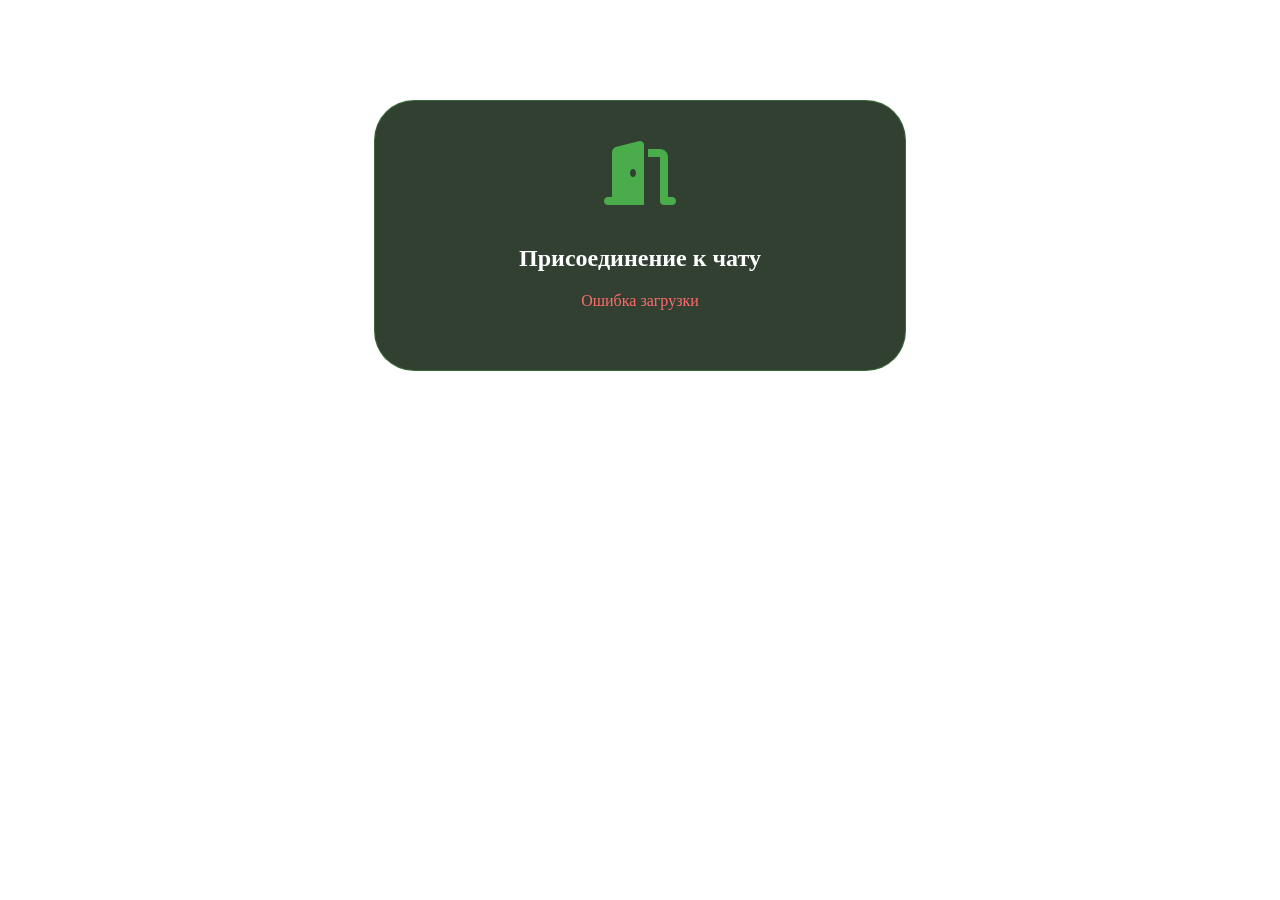
==== app/static/join.html @ 3e9c90c9 "Полноценная версия Dark Chat: регистрация, комнаты, аватары, приглашения, шифрование version 1.0.3" ====
<!DOCTYPE html>
<html lang="ru">
<head>
    <meta charset="UTF-8">
    <meta name="viewport" content="width=device-width, initial-scale=1.0">
    <title>Присоединиться к чату | Dark Chat</title>
    <link rel="icon" type="image/svg+xml" href="data:image/svg+xml,%3Csvg xmlns='http://www.w3.org/2000/svg' viewBox='0 0 100 100'%3E%3Crect width='100' height='100' fill='%233a8c3a'/%3E%3Ctext x='50%25' y='50%25' text-anchor='middle' dy='.35em' font-size='70' fill='white' font-weight='bold'%3ED%3C/text%3E%3C/svg%3E">
    <link rel="stylesheet" href="/static/style.css">
    <link rel="stylesheet" href="https://cdnjs.cloudflare.com/ajax/libs/font-awesome/6.4.0/css/all.min.css">
    <style>
        .join-container {
            max-width: 450px;
            margin: 100px auto;
            background: rgba(13, 31, 13, 0.85);
            backdrop-filter: blur(20px);
            border-radius: 40px;
            border: 1px solid rgba(74, 172, 74, 0.4);
            padding: 40px;
            text-align: center;
        }
        .join-container h2 {
            color: white;
            margin-bottom: 20px;
        }
        .join-container p {
            color: rgba(255,255,255,0.7);
            margin-bottom: 20px;
        }
        .room-name {
            color: #4aac4a;
            font-size: 28px;
            font-weight: bold;
            margin: 20px 0;
        }
        .error {
            color: #ff6b6b;
            margin-top: 20px;
        }
        .success {
            color: #4aac4a;
            margin-top: 20px;
        }
        .input-group {
            margin-bottom: 20px;
        }
        .input-group input {
            width: 100%;
            padding: 14px 18px;
            background: rgba(0, 0, 0, 0.5);
            border: 1px solid rgba(74, 172, 74, 0.4);
            border-radius: 16px;
            color: white;
            font-size: 15px;
        }
        .input-group input:focus {
            outline: none;
            border-color: #4aac4a;
        }
        .btn {
            width: 100%;
            padding: 14px;
            border: none;
            border-radius: 16px;
            font-size: 16px;
            font-weight: 600;
            cursor: pointer;
        }
        .btn-primary {
            background: linear-gradient(135deg, #3a8c3a, #4aac4a);
            color: white;
        }
        .btn-primary:hover {
            transform: translateY(-2px);
            box-shadow: 0 5px 20px rgba(74, 172, 74, 0.4);
        }
        .btn-secondary {
            background: rgba(255, 255, 255, 0.1);
            border: 1px solid rgba(74, 172, 74, 0.4);
            color: white;
            margin-top: 15px;
        }
        .switch-link {
            color: #4aac4a;
            cursor: pointer;
            text-decoration: underline;
        }
        .message {
            margin-top: 20px;
            padding: 12px;
            border-radius: 12px;
            font-size: 13px;
        }
        .loading {
            color: #4aac4a;
        }
    </style>
</head>
<body>
    <div class="join-container" id="joinContainer">
        <i class="fas fa-door-open" style="font-size: 64px; color: #4aac4a; margin-bottom: 20px;"></i>
        <h2>Присоединение к чату</h2>
        
        <div id="roomInfo">
            <p>Загрузка информации о комнате...</p>
            <div class="loading"><i class="fas fa-spinner fa-spin"></i> Проверка...</div>
        </div>
        
        <div id="authForm" style="display: none;">
            <h3>Необходимо войти в аккаунт</h3>
            <p>У вас есть аккаунт?</p>
            <button onclick="showLogin()" class="btn btn-primary">Войти</button>
            <button onclick="showRegister()" class="btn btn-secondary">Зарегистрироваться</button>
        </div>
        
        <div id="loginForm" style="display: none;">
            <h3>Вход в аккаунт</h3>
            <div class="input-group">
                <input type="text" id="loginUsername" placeholder="Имя пользователя или Email">
            </div>
            <div class="input-group">
                <input type="password" id="loginPassword" placeholder="Пароль">
            </div>
            <button onclick="doLogin()" class="btn btn-primary">Войти</button>
            <p class="switch-link" onclick="showRegister()">Нет аккаунта? Зарегистрироваться</p>
            <div id="loginMessage" class="message"></div>
        </div>
        
        <div id="registerForm" style="display: none;">
            <h3>Регистрация</h3>
            <div class="input-group">
                <input type="text" id="regUsername" placeholder="Имя пользователя">
            </div>
            <div class="input-group">
                <input type="email" id="regEmail" placeholder="Email">
            </div>
            <div class="input-group">
                <input type="password" id="regPassword" placeholder="Пароль">
            </div>
            <div class="input-group">
                <input type="password" id="regPasswordConfirm" placeholder="Подтвердите пароль">
            </div>
            <button onclick="doRegister()" class="btn btn-primary">Зарегистрироваться</button>
            <p class="switch-link" onclick="showLogin()">Уже есть аккаунт? Войти</p>
            <div id="registerMessage" class="message"></div>
        </div>
        
        <div id="verifyForm" style="display: none;">
            <h3>Подтверждение email</h3>
            <p>Введите код из письма</p>
            <div class="input-group">
                <input type="text" id="verifyCode" placeholder="6-значный код" maxlength="6">
            </div>
            <button onclick="doVerify()" class="btn btn-primary">Подтвердить</button>
            <button onclick="resendCode()" class="btn btn-secondary">Отправить повторно</button>
            <div id="verifyMessage" class="message"></div>
        </div>
        
        <div id="passwordForm" style="display: none;">
            <h3>Введите пароль комнаты</h3>
            <div class="input-group">
                <input type="password" id="roomPassword" placeholder="Пароль комнаты">
            </div>
            <button onclick="joinRoom()" class="btn btn-primary">Войти в чат</button>
            <div id="passwordMessage" class="message"></div>
        </div>
        
        <div id="errorMessage" class="error"></div>
    </div>

    <script>
        let roomName = '';
        let roomId = '';
        let pendingUserId = null;
        let currentUser = '';
        let currentToken = null;
        
        // Получаем ID из URL
        const path = window.location.pathname;
        roomId = path.split('/').pop();
        
        // Проверяем, есть ли сохранённый токен
        const savedToken = localStorage.getItem('chat_token');
        const savedUser = localStorage.getItem('chat_username');
        if (savedToken && savedUser) {
            currentUser = savedUser;
            currentToken = savedToken;
        }
        
        async function loadRoomInfo() {
            try {
                const res = await fetch(`/api/room_by_id/${roomId}`);
                const data = await res.json();
                
                if (data.success) {
                    roomName = data.room_name;
                    document.getElementById('roomInfo').innerHTML = `
                        <p>Вас пригласили в комнату:</p>
                        <div class="room-name">#${roomName}</div>
                        <p>Создатель: ${data.creator}</p>
                    `;
                    
                    if (currentToken && currentUser) {
                        // Уже авторизован, показываем ввод пароля
                        document.getElementById('authForm').style.display = 'none';
                        document.getElementById('passwordForm').style.display = 'block';
                    } else {
                        // Не авторизован, предлагаем войти или зарегистрироваться
                        document.getElementById('authForm').style.display = 'block';
                    }
                } else {
                    document.getElementById('roomInfo').innerHTML = '<p style="color: #ff6b6b;">Комната не найдена</p>';
                }
            } catch(e) {
                document.getElementById('roomInfo').innerHTML = '<p style="color: #ff6b6b;">Ошибка загрузки</p>';
                console.error('Ошибка:', e);
            }
        }
        
        function showLogin() {
            document.getElementById('authForm').style.display = 'none';
            document.getElementById('loginForm').style.display = 'block';
            document.getElementById('registerForm').style.display = 'none';
            document.getElementById('verifyForm').style.display = 'none';
        }
        
        function showRegister() {
            document.getElementById('authForm').style.display = 'none';
            document.getElementById('loginForm').style.display = 'none';
            document.getElementById('registerForm').style.display = 'block';
            document.getElementById('verifyForm').style.display = 'none';
        }
        
        async function doLogin() {
            const username = document.getElementById('loginUsername').value.trim();
            const password = document.getElementById('loginPassword').value;
            const msgDiv = document.getElementById('loginMessage');
            
            if (!username || !password) {
                msgDiv.innerHTML = '<span style="color:#ff6b6b;">Введите имя и пароль</span>';
                return;
            }
            
            msgDiv.innerHTML = '<span style="color:#4aac4a;">Вход...</span>';
            
            try {
                const res = await fetch('/api/login', {
                    method: 'POST',
                    headers: { 'Content-Type': 'application/json' },
                    body: JSON.stringify({ username, password })
                });
                const data = await res.json();
                
                if (data.success) {
                    currentUser = data.username;
                    currentToken = data.token;
                    localStorage.setItem('chat_token', currentToken);
                    localStorage.setItem('chat_username', currentUser);
                    
                    msgDiv.innerHTML = '<span style="color:#4aac4a;">✅ Вход выполнен!</span>';
                    
                    setTimeout(() => {
                        document.getElementById('loginForm').style.display = 'none';
                        document.getElementById('passwordForm').style.display = 'block';
                    }, 1000);
                } else {
                    msgDiv.innerHTML = '<span style="color:#ff6b6b;">❌ ' + data.error + '</span>';
                }
            } catch(e) {
                msgDiv.innerHTML = '<span style="color:#ff6b6b;">❌ Ошибка: ' + e.message + '</span>';
            }
        }
        
        async function doRegister() {
            const username = document.getElementById('regUsername').value.trim();
            const email = document.getElementById('regEmail').value.trim();
            const password = document.getElementById('regPassword').value;
            const confirm = document.getElementById('regPasswordConfirm').value;
            const msgDiv = document.getElementById('registerMessage');
            
            if (!username || !email || !password) {
                msgDiv.innerHTML = '<span style="color:#ff6b6b;">Заполните все поля</span>';
                return;
            }
            if (password !== confirm) {
                msgDiv.innerHTML = '<span style="color:#ff6b6b;">Пароли не совпадают</span>';
                return;
            }
            if (password.length < 6) {
                msgDiv.innerHTML = '<span style="color:#ff6b6b;">Пароль должен быть не менее 6 символов</span>';
                return;
            }
            
            msgDiv.innerHTML = '<span style="color:#4aac4a;">Регистрация...</span>';
            
            try {
                const res = await fetch('/api/register', {
                    method: 'POST',
                    headers: { 'Content-Type': 'application/json' },
                    body: JSON.stringify({ username, email, password })
                });
                const data = await res.json();
                
                if (data.success) {
                    pendingUserId = data.user_id;
                    msgDiv.innerHTML = '<span style="color:#4aac4a;">✅ Код отправлен!</span>';
                    document.getElementById('registerForm').style.display = 'none';
                    document.getElementById('verifyForm').style.display = 'block';
                } else {
                    msgDiv.innerHTML = '<span style="color:#ff6b6b;">❌ ' + data.error + '</span>';
                }
            } catch(e) {
                msgDiv.innerHTML = '<span style="color:#ff6b6b;">❌ Ошибка: ' + e.message + '</span>';
            }
        }
        
        async function doVerify() {
            const code = document.getElementById('verifyCode').value.trim();
            const msgDiv = document.getElementById('verifyMessage');
            
            if (!code || code.length !== 6) {
                msgDiv.innerHTML = '<span style="color:#ff6b6b;">Введите 6-значный код</span>';
                return;
            }
            
            try {
                const res = await fetch('/api/verify', {
                    method: 'POST',
                    headers: { 'Content-Type': 'application/json' },
                    body: JSON.stringify({ user_id: pendingUserId, code: code })
                });
                const data = await res.json();
                
                if (data.success) {
                    currentUser = data.username;
                    currentToken = data.token;
                    localStorage.setItem('chat_token', currentToken);
                    localStorage.setItem('chat_username', currentUser);
                    
                    msgDiv.innerHTML = '<span style="color:#4aac4a;">✅ Email подтверждён!</span>';
                    
                    setTimeout(() => {
                        document.getElementById('verifyForm').style.display = 'none';
                        document.getElementById('passwordForm').style.display = 'block';
                    }, 1000);
                } else {
                    msgDiv.innerHTML = '<span style="color:#ff6b6b;">❌ ' + data.error + '</span>';
                }
            } catch(e) {
                msgDiv.innerHTML = '<span style="color:#ff6b6b;">❌ Ошибка: ' + e.message + '</span>';
            }
        }
        
        async function resendCode() {
            if (!pendingUserId) return;
            const msgDiv = document.getElementById('verifyMessage');
            msgDiv.innerHTML = '<span style="color:#4aac4a;">Отправка...</span>';
            
            try {
                const res = await fetch('/api/resend_code', {
                    method: 'POST',
                    headers: { 'Content-Type': 'application/json' },
                    body: JSON.stringify({ user_id: pendingUserId })
                });
                const data = await res.json();
                if (data.success) {
                    msgDiv.innerHTML = '<span style="color:#4aac4a;">✅ Код отправлен повторно!</span>';
                } else {
                    msgDiv.innerHTML = '<span style="color:#ff6b6b;">❌ ' + data.error + '</span>';
                }
            } catch(e) {
                msgDiv.innerHTML = '<span style="color:#ff6b6b;">❌ Ошибка: ' + e.message + '</span>';
            }
        }
        
        async function joinRoom() {
            const password = document.getElementById('roomPassword').value;
            const msgDiv = document.getElementById('passwordMessage');
            
            if (!password) {
                msgDiv.innerHTML = '<span style="color:#ff6b6b;">Введите пароль</span>';
                return;
            }
            
            msgDiv.innerHTML = '<span style="color:#4aac4a;">Проверка...</span>';
            
            try {
                const res = await fetch('/api/join_room', {
                    method: 'POST',
                    headers: { 'Content-Type': 'application/json' },
                    body: JSON.stringify({ room: roomName, password: password })
                });
                const data = await res.json();
                
                if (data.success) {
                    msgDiv.innerHTML = '<span style="color:#4aac4a;">✅ Успешно! Перенаправление...</span>';
                    localStorage.setItem('join_room', roomName);
                    setTimeout(() => {
                        window.location.href = '/';
                    }, 1000);
                } else {
                    msgDiv.innerHTML = '<span style="color:#ff6b6b;">❌ ' + data.error + '</span>';
                }
            } catch(e) {
                msgDiv.innerHTML = '<span style="color:#ff6b6b;">❌ Ошибка: ' + e.message + '</span>';
            }
        }
        
        // Загружаем информацию о комнате
        loadRoomInfo();
    </script>
</body>
</html>
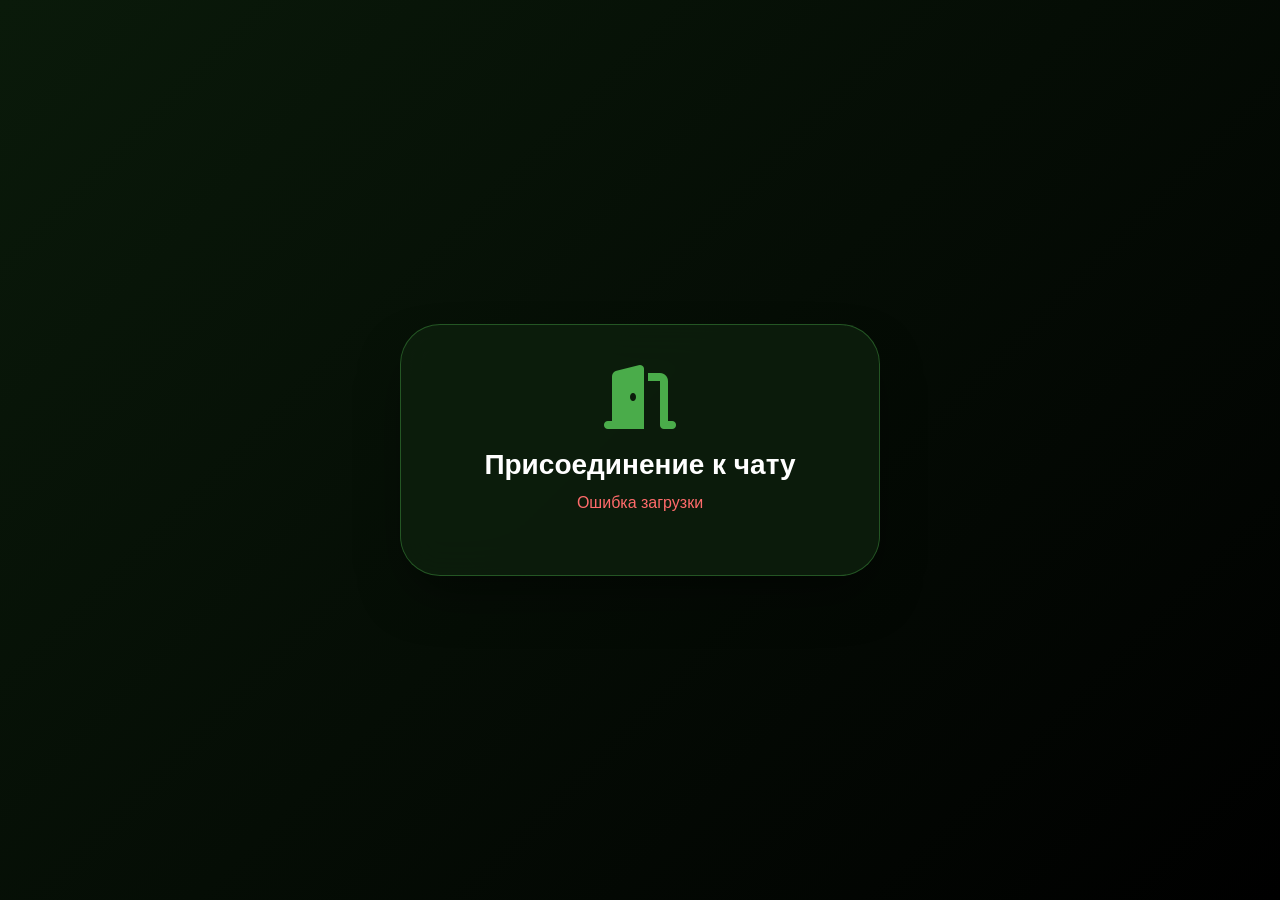
==== commit 1f9e7cc1: "Мелкие исправления цвета текста, центрование формы перехода по ссылке version 1.0.4" ====
--- a/app/static/join.html
+++ b/app/static/join.html
@@ -8,41 +8,71 @@
     <link rel="stylesheet" href="/static/style.css">
     <link rel="stylesheet" href="https://cdnjs.cloudflare.com/ajax/libs/font-awesome/6.4.0/css/all.min.css">
     <style>
+        * {
+            margin: 0;
+            padding: 0;
+            box-sizing: border-box;
+        }
+        
+        body {
+            font-family: -apple-system, BlinkMacSystemFont, 'Segoe UI', Roboto, sans-serif;
+            background: linear-gradient(135deg, #0a1a0a 0%, #000000 100%);
+            min-height: 100vh;
+            display: flex;
+            justify-content: center;
+            align-items: center;
+            padding: 20px;
+        }
+        
         .join-container {
-            max-width: 450px;
-            margin: 100px auto;
+            max-width: 480px;
+            width: 100%;
+            margin: 0 auto;
             background: rgba(13, 31, 13, 0.85);
             backdrop-filter: blur(20px);
             border-radius: 40px;
             border: 1px solid rgba(74, 172, 74, 0.4);
             padding: 40px;
             text-align: center;
-        }
+            box-shadow: 0 25px 50px -12px rgba(0, 0, 0, 0.5);
+        }
+        
         .join-container h2 {
             color: white;
+            font-size: 28px;
+            margin-bottom: 10px;
+        }
+        
+        .join-container h3 {
+            color: white;
+            font-size: 22px;
+            margin-bottom: 25px;
+        }
+        
+        .join-container p {
+            color: rgba(255, 255, 255, 0.7);
             margin-bottom: 20px;
-        }
-        .join-container p {
-            color: rgba(255,255,255,0.7);
-            margin-bottom: 20px;
-        }
+            line-height: 1.5;
+        }
+        
         .room-name {
             color: #4aac4a;
             font-size: 28px;
             font-weight: bold;
-            margin: 20px 0;
-        }
-        .error {
-            color: #ff6b6b;
-            margin-top: 20px;
-        }
-        .success {
-            color: #4aac4a;
-            margin-top: 20px;
-        }
+            margin: 15px 0;
+            word-break: break-all;
+        }
+        
+        .creator-info {
+            color: rgba(255, 255, 255, 0.6);
+            font-size: 14px;
+            margin-bottom: 25px;
+        }
+        
         .input-group {
             margin-bottom: 20px;
         }
+        
         .input-group input {
             width: 100%;
             padding: 14px 18px;
@@ -51,11 +81,19 @@
             border-radius: 16px;
             color: white;
             font-size: 15px;
-        }
+            transition: all 0.3s;
+        }
+        
         .input-group input:focus {
             outline: none;
             border-color: #4aac4a;
-        }
+            background: rgba(0, 0, 0, 0.7);
+        }
+        
+        .input-group input::placeholder {
+            color: rgba(255, 255, 255, 0.5);
+        }
+        
         .btn {
             width: 100%;
             padding: 14px;
@@ -64,34 +102,97 @@
             font-size: 16px;
             font-weight: 600;
             cursor: pointer;
-        }
+            transition: all 0.3s;
+        }
+        
         .btn-primary {
             background: linear-gradient(135deg, #3a8c3a, #4aac4a);
             color: white;
         }
+        
         .btn-primary:hover {
             transform: translateY(-2px);
             box-shadow: 0 5px 20px rgba(74, 172, 74, 0.4);
         }
+        
         .btn-secondary {
             background: rgba(255, 255, 255, 0.1);
             border: 1px solid rgba(74, 172, 74, 0.4);
             color: white;
             margin-top: 15px;
         }
+        
+        .btn-secondary:hover {
+            background: rgba(74, 172, 74, 0.2);
+        }
+        
         .switch-link {
             color: #4aac4a;
             cursor: pointer;
+            display: inline-block;
+            margin-top: 20px;
+            font-size: 14px;
+        }
+        
+        .switch-link:hover {
             text-decoration: underline;
         }
+        
         .message {
             margin-top: 20px;
             padding: 12px;
             border-radius: 12px;
             font-size: 13px;
         }
+        
+        .message.success {
+            background: rgba(74, 172, 74, 0.2);
+            color: #4aac4a;
+        }
+        
+        .message.error {
+            background: rgba(255, 68, 68, 0.2);
+            color: #ff8888;
+        }
+        
+        .message.info {
+            background: rgba(74, 172, 74, 0.1);
+            color: rgba(255, 255, 255, 0.8);
+        }
+        
         .loading {
             color: #4aac4a;
+            padding: 20px;
+        }
+        
+        .fa-spinner {
+            margin-right: 8px;
+        }
+        
+        hr {
+            margin: 20px 0;
+            border-color: rgba(74, 172, 74, 0.3);
+        }
+        
+        .button-group {
+            display: flex;
+            gap: 15px;
+            margin-top: 10px;
+        }
+        
+        .button-group .btn {
+            flex: 1;
+            margin-top: 0;
+        }
+        
+        @media (max-width: 500px) {
+            .join-container {
+                padding: 30px 20px;
+            }
+            .button-group {
+                flex-direction: column;
+                gap: 10px;
+            }
         }
     </style>
 </head>
@@ -106,10 +207,13 @@
         </div>
         
         <div id="authForm" style="display: none;">
-            <h3>Необходимо войти в аккаунт</h3>
-            <p>У вас есть аккаунт?</p>
-            <button onclick="showLogin()" class="btn btn-primary">Войти</button>
-            <button onclick="showRegister()" class="btn btn-secondary">Зарегистрироваться</button>
+            <div style="background: rgba(74, 172, 74, 0.15); border-radius: 20px; padding: 20px; margin: 15px 0;">
+                <p style="margin-bottom: 5px; color: rgba(255,255,255,0.8);">У вас есть аккаунт?</p>
+            </div>
+            <div class="button-group">
+                <button onclick="showLogin()" class="btn btn-primary">Войти</button>
+                <button onclick="showRegister()" class="btn btn-secondary">Зарегистрироваться</button>
+            </div>
         </div>
         
         <div id="loginForm" style="display: none;">
@@ -121,7 +225,7 @@
                 <input type="password" id="loginPassword" placeholder="Пароль">
             </div>
             <button onclick="doLogin()" class="btn btn-primary">Войти</button>
-            <p class="switch-link" onclick="showRegister()">Нет аккаунта? Зарегистрироваться</p>
+            <div class="switch-link" onclick="showRegister()">Нет аккаунта? Зарегистрироваться</div>
             <div id="loginMessage" class="message"></div>
         </div>
         
@@ -140,7 +244,7 @@
                 <input type="password" id="regPasswordConfirm" placeholder="Подтвердите пароль">
             </div>
             <button onclick="doRegister()" class="btn btn-primary">Зарегистрироваться</button>
-            <p class="switch-link" onclick="showLogin()">Уже есть аккаунт? Войти</p>
+            <div class="switch-link" onclick="showLogin()">Уже есть аккаунт? Войти</div>
             <div id="registerMessage" class="message"></div>
         </div>
         
@@ -164,7 +268,7 @@
             <div id="passwordMessage" class="message"></div>
         </div>
         
-        <div id="errorMessage" class="error"></div>
+        <div id="errorMessage" class="message error" style="display: none;"></div>
     </div>
 
     <script>
@@ -195,16 +299,14 @@
                     roomName = data.room_name;
                     document.getElementById('roomInfo').innerHTML = `
                         <p>Вас пригласили в комнату:</p>
-                        <div class="room-name">#${roomName}</div>
-                        <p>Создатель: ${data.creator}</p>
+                        <div class="room-name">#${escapeHtml(roomName)}</div>
+                        <div class="creator-info">Создатель: ${escapeHtml(data.creator)}</div>
                     `;
                     
                     if (currentToken && currentUser) {
-                        // Уже авторизован, показываем ввод пароля
                         document.getElementById('authForm').style.display = 'none';
                         document.getElementById('passwordForm').style.display = 'block';
                     } else {
-                        // Не авторизован, предлагаем войти или зарегистрироваться
                         document.getElementById('authForm').style.display = 'block';
                     }
                 } else {
@@ -221,6 +323,7 @@
             document.getElementById('loginForm').style.display = 'block';
             document.getElementById('registerForm').style.display = 'none';
             document.getElementById('verifyForm').style.display = 'none';
+            clearMessages();
         }
         
         function showRegister() {
@@ -228,6 +331,15 @@
             document.getElementById('loginForm').style.display = 'none';
             document.getElementById('registerForm').style.display = 'block';
             document.getElementById('verifyForm').style.display = 'none';
+            clearMessages();
+        }
+        
+        function clearMessages() {
+            const messages = ['loginMessage', 'registerMessage', 'verifyMessage', 'passwordMessage'];
+            messages.forEach(id => {
+                const el = document.getElementById(id);
+                if (el) el.innerHTML = '';
+            });
         }
         
         async function doLogin() {
@@ -240,7 +352,7 @@
                 return;
             }
             
-            msgDiv.innerHTML = '<span style="color:#4aac4a;">Вход...</span>';
+            msgDiv.innerHTML = '<span style="color:#4aac4a;"><i class="fas fa-spinner fa-spin"></i> Вход...</span>';
             
             try {
                 const res = await fetch('/api/login', {
@@ -263,7 +375,7 @@
                         document.getElementById('passwordForm').style.display = 'block';
                     }, 1000);
                 } else {
-                    msgDiv.innerHTML = '<span style="color:#ff6b6b;">❌ ' + data.error + '</span>';
+                    msgDiv.innerHTML = '<span style="color:#ff6b6b;">❌ ' + escapeHtml(data.error) + '</span>';
                 }
             } catch(e) {
                 msgDiv.innerHTML = '<span style="color:#ff6b6b;">❌ Ошибка: ' + e.message + '</span>';
@@ -290,7 +402,7 @@
                 return;
             }
             
-            msgDiv.innerHTML = '<span style="color:#4aac4a;">Регистрация...</span>';
+            msgDiv.innerHTML = '<span style="color:#4aac4a;"><i class="fas fa-spinner fa-spin"></i> Регистрация...</span>';
             
             try {
                 const res = await fetch('/api/register', {
@@ -302,11 +414,11 @@
                 
                 if (data.success) {
                     pendingUserId = data.user_id;
-                    msgDiv.innerHTML = '<span style="color:#4aac4a;">✅ Код отправлен!</span>';
+                    msgDiv.innerHTML = '<span style="color:#4aac4a;">✅ Код отправлен на почту!</span>';
                     document.getElementById('registerForm').style.display = 'none';
                     document.getElementById('verifyForm').style.display = 'block';
                 } else {
-                    msgDiv.innerHTML = '<span style="color:#ff6b6b;">❌ ' + data.error + '</span>';
+                    msgDiv.innerHTML = '<span style="color:#ff6b6b;">❌ ' + escapeHtml(data.error) + '</span>';
                 }
             } catch(e) {
                 msgDiv.innerHTML = '<span style="color:#ff6b6b;">❌ Ошибка: ' + e.message + '</span>';
@@ -321,6 +433,8 @@
                 msgDiv.innerHTML = '<span style="color:#ff6b6b;">Введите 6-значный код</span>';
                 return;
             }
+            
+            msgDiv.innerHTML = '<span style="color:#4aac4a;"><i class="fas fa-spinner fa-spin"></i> Проверка...</span>';
             
             try {
                 const res = await fetch('/api/verify', {
@@ -343,7 +457,7 @@
                         document.getElementById('passwordForm').style.display = 'block';
                     }, 1000);
                 } else {
-                    msgDiv.innerHTML = '<span style="color:#ff6b6b;">❌ ' + data.error + '</span>';
+                    msgDiv.innerHTML = '<span style="color:#ff6b6b;">❌ ' + escapeHtml(data.error) + '</span>';
                 }
             } catch(e) {
                 msgDiv.innerHTML = '<span style="color:#ff6b6b;">❌ Ошибка: ' + e.message + '</span>';
@@ -353,7 +467,7 @@
         async function resendCode() {
             if (!pendingUserId) return;
             const msgDiv = document.getElementById('verifyMessage');
-            msgDiv.innerHTML = '<span style="color:#4aac4a;">Отправка...</span>';
+            msgDiv.innerHTML = '<span style="color:#4aac4a;"><i class="fas fa-spinner fa-spin"></i> Отправка...</span>';
             
             try {
                 const res = await fetch('/api/resend_code', {
@@ -365,7 +479,7 @@
                 if (data.success) {
                     msgDiv.innerHTML = '<span style="color:#4aac4a;">✅ Код отправлен повторно!</span>';
                 } else {
-                    msgDiv.innerHTML = '<span style="color:#ff6b6b;">❌ ' + data.error + '</span>';
+                    msgDiv.innerHTML = '<span style="color:#ff6b6b;">❌ ' + escapeHtml(data.error) + '</span>';
                 }
             } catch(e) {
                 msgDiv.innerHTML = '<span style="color:#ff6b6b;">❌ Ошибка: ' + e.message + '</span>';
@@ -381,7 +495,7 @@
                 return;
             }
             
-            msgDiv.innerHTML = '<span style="color:#4aac4a;">Проверка...</span>';
+            msgDiv.innerHTML = '<span style="color:#4aac4a;"><i class="fas fa-spinner fa-spin"></i> Проверка...</span>';
             
             try {
                 const res = await fetch('/api/join_room', {
@@ -398,14 +512,19 @@
                         window.location.href = '/';
                     }, 1000);
                 } else {
-                    msgDiv.innerHTML = '<span style="color:#ff6b6b;">❌ ' + data.error + '</span>';
+                    msgDiv.innerHTML = '<span style="color:#ff6b6b;">❌ ' + escapeHtml(data.error) + '</span>';
                 }
             } catch(e) {
                 msgDiv.innerHTML = '<span style="color:#ff6b6b;">❌ Ошибка: ' + e.message + '</span>';
             }
         }
         
-        // Загружаем информацию о комнате
+        function escapeHtml(text) {
+            const div = document.createElement('div');
+            div.textContent = text;
+            return div.innerHTML;
+        }
+        
         loadRoomInfo();
     </script>
 </body>
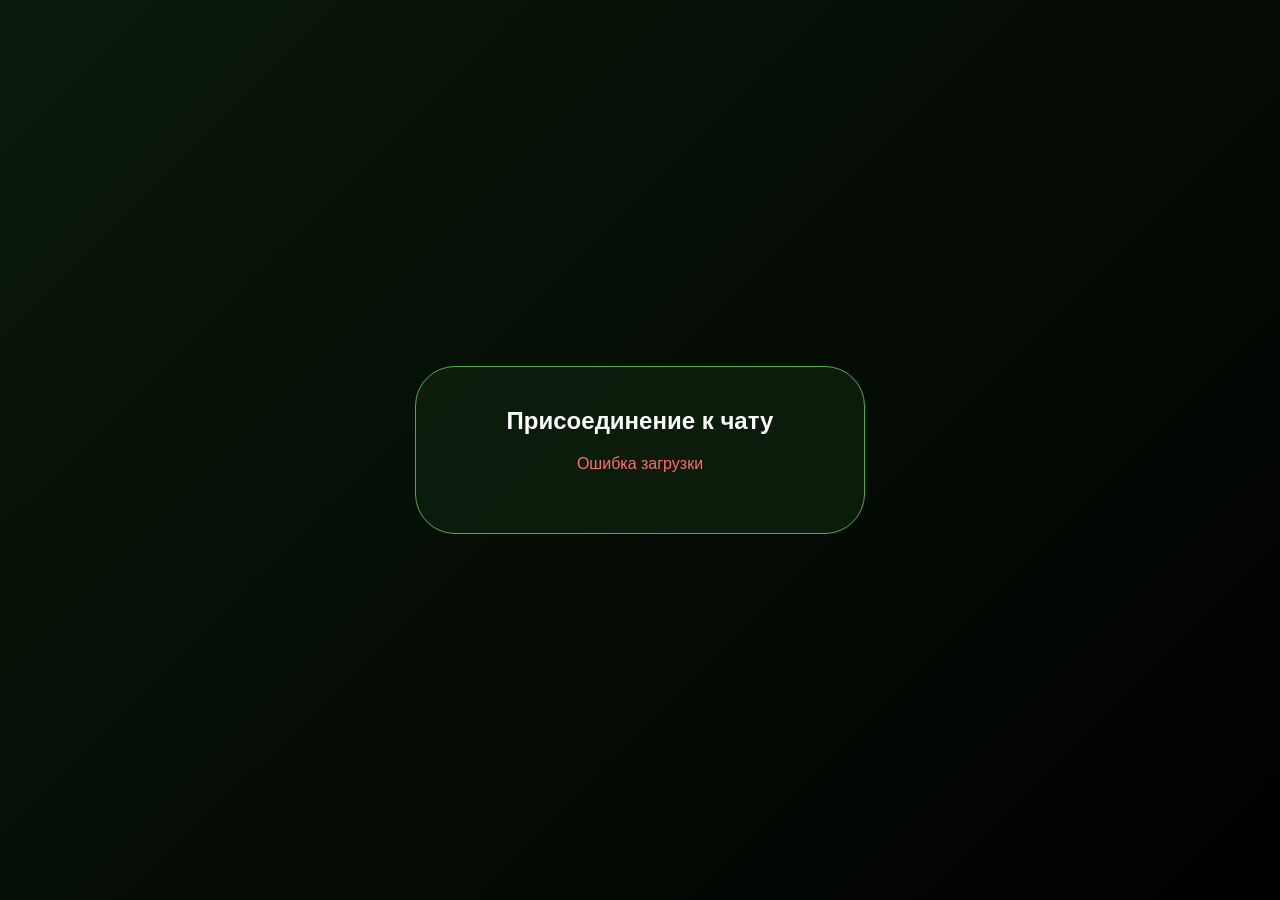
==== commit 20cee285: "Fix: автоматическое обновление списка комнат при удалении, исправлен вход, улучшена совместимость с " ====
--- a/app/static/join.html
+++ b/app/static/join.html
@@ -5,15 +5,8 @@
     <meta name="viewport" content="width=device-width, initial-scale=1.0">
     <title>Присоединиться к чату | Dark Chat</title>
     <link rel="icon" type="image/svg+xml" href="data:image/svg+xml,%3Csvg xmlns='http://www.w3.org/2000/svg' viewBox='0 0 100 100'%3E%3Crect width='100' height='100' fill='%233a8c3a'/%3E%3Ctext x='50%25' y='50%25' text-anchor='middle' dy='.35em' font-size='70' fill='white' font-weight='bold'%3ED%3C/text%3E%3C/svg%3E">
-    <link rel="stylesheet" href="/static/style.css">
-    <link rel="stylesheet" href="https://cdnjs.cloudflare.com/ajax/libs/font-awesome/6.4.0/css/all.min.css">
     <style>
-        * {
-            margin: 0;
-            padding: 0;
-            box-sizing: border-box;
-        }
-        
+        * { margin: 0; padding: 0; box-sizing: border-box; }
         body {
             font-family: -apple-system, BlinkMacSystemFont, 'Segoe UI', Roboto, sans-serif;
             background: linear-gradient(135deg, #0a1a0a 0%, #000000 100%);
@@ -23,77 +16,27 @@
             align-items: center;
             padding: 20px;
         }
-        
         .join-container {
-            max-width: 480px;
+            max-width: 450px;
             width: 100%;
-            margin: 0 auto;
-            background: rgba(13, 31, 13, 0.85);
-            backdrop-filter: blur(20px);
+            background: rgba(13, 31, 13, 0.9);
             border-radius: 40px;
-            border: 1px solid rgba(74, 172, 74, 0.4);
+            border: 1px solid #4aac4a;
             padding: 40px;
             text-align: center;
-            box-shadow: 0 25px 50px -12px rgba(0, 0, 0, 0.5);
         }
-        
-        .join-container h2 {
-            color: white;
-            font-size: 28px;
-            margin-bottom: 10px;
-        }
-        
-        .join-container h3 {
-            color: white;
-            font-size: 22px;
-            margin-bottom: 25px;
-        }
-        
-        .join-container p {
-            color: rgba(255, 255, 255, 0.7);
-            margin-bottom: 20px;
-            line-height: 1.5;
-        }
-        
-        .room-name {
-            color: #4aac4a;
-            font-size: 28px;
-            font-weight: bold;
-            margin: 15px 0;
-            word-break: break-all;
-        }
-        
-        .creator-info {
-            color: rgba(255, 255, 255, 0.6);
-            font-size: 14px;
-            margin-bottom: 25px;
-        }
-        
-        .input-group {
-            margin-bottom: 20px;
-        }
-        
+        h2, h3, p { color: white; margin-bottom: 20px; }
+        .room-name { color: #4aac4a; font-size: 28px; font-weight: bold; margin: 15px 0; }
+        .input-group { margin-bottom: 20px; }
         .input-group input {
             width: 100%;
             padding: 14px 18px;
             background: rgba(0, 0, 0, 0.5);
-            border: 1px solid rgba(74, 172, 74, 0.4);
+            border: 1px solid #4aac4a;
             border-radius: 16px;
             color: white;
             font-size: 15px;
-            transition: all 0.3s;
         }
-        
-        .input-group input:focus {
-            outline: none;
-            border-color: #4aac4a;
-            background: rgba(0, 0, 0, 0.7);
-        }
-        
-        .input-group input::placeholder {
-            color: rgba(255, 255, 255, 0.5);
-        }
-        
         .btn {
             width: 100%;
             padding: 14px;
@@ -102,430 +45,141 @@
             font-size: 16px;
             font-weight: 600;
             cursor: pointer;
-            transition: all 0.3s;
         }
-        
-        .btn-primary {
-            background: linear-gradient(135deg, #3a8c3a, #4aac4a);
-            color: white;
-        }
-        
-        .btn-primary:hover {
-            transform: translateY(-2px);
-            box-shadow: 0 5px 20px rgba(74, 172, 74, 0.4);
-        }
-        
-        .btn-secondary {
-            background: rgba(255, 255, 255, 0.1);
-            border: 1px solid rgba(74, 172, 74, 0.4);
-            color: white;
-            margin-top: 15px;
-        }
-        
-        .btn-secondary:hover {
-            background: rgba(74, 172, 74, 0.2);
-        }
-        
-        .switch-link {
-            color: #4aac4a;
-            cursor: pointer;
-            display: inline-block;
-            margin-top: 20px;
-            font-size: 14px;
-        }
-        
-        .switch-link:hover {
-            text-decoration: underline;
-        }
-        
-        .message {
-            margin-top: 20px;
-            padding: 12px;
-            border-radius: 12px;
-            font-size: 13px;
-        }
-        
-        .message.success {
-            background: rgba(74, 172, 74, 0.2);
-            color: #4aac4a;
-        }
-        
-        .message.error {
-            background: rgba(255, 68, 68, 0.2);
-            color: #ff8888;
-        }
-        
-        .message.info {
-            background: rgba(74, 172, 74, 0.1);
-            color: rgba(255, 255, 255, 0.8);
-        }
-        
-        .loading {
-            color: #4aac4a;
-            padding: 20px;
-        }
-        
-        .fa-spinner {
-            margin-right: 8px;
-        }
-        
-        hr {
-            margin: 20px 0;
-            border-color: rgba(74, 172, 74, 0.3);
-        }
-        
-        .button-group {
-            display: flex;
-            gap: 15px;
-            margin-top: 10px;
-        }
-        
-        .button-group .btn {
-            flex: 1;
-            margin-top: 0;
-        }
-        
-        @media (max-width: 500px) {
-            .join-container {
-                padding: 30px 20px;
-            }
-            .button-group {
-                flex-direction: column;
-                gap: 10px;
-            }
-        }
+        .btn-primary { background: linear-gradient(135deg, #3a8c3a, #4aac4a); color: white; }
+        .btn-secondary { background: rgba(255,255,255,0.1); border: 1px solid #4aac4a; color: white; margin-top: 15px; }
+        .switch-link { color: #4aac4a; cursor: pointer; margin-top: 20px; display: inline-block; }
+        .message { margin-top: 20px; padding: 12px; border-radius: 12px; font-size: 13px; }
+        .error { color: #ff6b6b; }
+        .success { color: #4aac4a; }
+        .button-group { display: flex; gap: 15px; margin: 20px 0; }
+        .button-group .btn { margin: 0; }
     </style>
 </head>
 <body>
-    <div class="join-container" id="joinContainer">
-        <i class="fas fa-door-open" style="font-size: 64px; color: #4aac4a; margin-bottom: 20px;"></i>
-        <h2>Присоединение к чату</h2>
-        
-        <div id="roomInfo">
-            <p>Загрузка информации о комнате...</p>
-            <div class="loading"><i class="fas fa-spinner fa-spin"></i> Проверка...</div>
+<div class="join-container" id="joinContainer">
+    <i class="fas fa-door-open" style="font-size: 64px; color: #4aac4a; margin-bottom: 20px;"></i>
+    <h2>Присоединение к чату</h2>
+    <div id="roomInfo"><p>Загрузка...</p></div>
+    <div id="authForm" style="display: none;">
+        <div class="button-group">
+            <button onclick="showLogin()" class="btn btn-primary">Войти</button>
+            <button onclick="showRegister()" class="btn btn-secondary">Зарегистрироваться</button>
         </div>
-        
-        <div id="authForm" style="display: none;">
-            <div style="background: rgba(74, 172, 74, 0.15); border-radius: 20px; padding: 20px; margin: 15px 0;">
-                <p style="margin-bottom: 5px; color: rgba(255,255,255,0.8);">У вас есть аккаунт?</p>
-            </div>
-            <div class="button-group">
-                <button onclick="showLogin()" class="btn btn-primary">Войти</button>
-                <button onclick="showRegister()" class="btn btn-secondary">Зарегистрироваться</button>
-            </div>
-        </div>
-        
-        <div id="loginForm" style="display: none;">
-            <h3>Вход в аккаунт</h3>
-            <div class="input-group">
-                <input type="text" id="loginUsername" placeholder="Имя пользователя или Email">
-            </div>
-            <div class="input-group">
-                <input type="password" id="loginPassword" placeholder="Пароль">
-            </div>
-            <button onclick="doLogin()" class="btn btn-primary">Войти</button>
-            <div class="switch-link" onclick="showRegister()">Нет аккаунта? Зарегистрироваться</div>
-            <div id="loginMessage" class="message"></div>
-        </div>
-        
-        <div id="registerForm" style="display: none;">
-            <h3>Регистрация</h3>
-            <div class="input-group">
-                <input type="text" id="regUsername" placeholder="Имя пользователя">
-            </div>
-            <div class="input-group">
-                <input type="email" id="regEmail" placeholder="Email">
-            </div>
-            <div class="input-group">
-                <input type="password" id="regPassword" placeholder="Пароль">
-            </div>
-            <div class="input-group">
-                <input type="password" id="regPasswordConfirm" placeholder="Подтвердите пароль">
-            </div>
-            <button onclick="doRegister()" class="btn btn-primary">Зарегистрироваться</button>
-            <div class="switch-link" onclick="showLogin()">Уже есть аккаунт? Войти</div>
-            <div id="registerMessage" class="message"></div>
-        </div>
-        
-        <div id="verifyForm" style="display: none;">
-            <h3>Подтверждение email</h3>
-            <p>Введите код из письма</p>
-            <div class="input-group">
-                <input type="text" id="verifyCode" placeholder="6-значный код" maxlength="6">
-            </div>
-            <button onclick="doVerify()" class="btn btn-primary">Подтвердить</button>
-            <button onclick="resendCode()" class="btn btn-secondary">Отправить повторно</button>
-            <div id="verifyMessage" class="message"></div>
-        </div>
-        
-        <div id="passwordForm" style="display: none;">
-            <h3>Введите пароль комнаты</h3>
-            <div class="input-group">
-                <input type="password" id="roomPassword" placeholder="Пароль комнаты">
-            </div>
-            <button onclick="joinRoom()" class="btn btn-primary">Войти в чат</button>
-            <div id="passwordMessage" class="message"></div>
-        </div>
-        
-        <div id="errorMessage" class="message error" style="display: none;"></div>
     </div>
-
-    <script>
-        let roomName = '';
-        let roomId = '';
-        let pendingUserId = null;
-        let currentUser = '';
-        let currentToken = null;
-        
-        // Получаем ID из URL
-        const path = window.location.pathname;
-        roomId = path.split('/').pop();
-        
-        // Проверяем, есть ли сохранённый токен
-        const savedToken = localStorage.getItem('chat_token');
-        const savedUser = localStorage.getItem('chat_username');
-        if (savedToken && savedUser) {
-            currentUser = savedUser;
-            currentToken = savedToken;
-        }
-        
-        async function loadRoomInfo() {
-            try {
-                const res = await fetch(`/api/room_by_id/${roomId}`);
-                const data = await res.json();
-                
-                if (data.success) {
-                    roomName = data.room_name;
-                    document.getElementById('roomInfo').innerHTML = `
-                        <p>Вас пригласили в комнату:</p>
-                        <div class="room-name">#${escapeHtml(roomName)}</div>
-                        <div class="creator-info">Создатель: ${escapeHtml(data.creator)}</div>
-                    `;
-                    
-                    if (currentToken && currentUser) {
-                        document.getElementById('authForm').style.display = 'none';
-                        document.getElementById('passwordForm').style.display = 'block';
-                    } else {
-                        document.getElementById('authForm').style.display = 'block';
-                    }
+    <div id="loginForm" style="display: none;">
+        <h3>Вход</h3>
+        <div class="input-group"><input type="text" id="loginUsername" placeholder="Имя или Email"></div>
+        <div class="input-group"><input type="password" id="loginPassword" placeholder="Пароль"></div>
+        <button onclick="doLogin()" class="btn btn-primary">Войти</button>
+        <div class="switch-link" onclick="showRegister()">Нет аккаунта? Зарегистрироваться</div>
+        <div id="loginMessage" class="message"></div>
+    </div>
+    <div id="registerForm" style="display: none;">
+        <h3>Регистрация</h3>
+        <div class="input-group"><input type="text" id="regUsername" placeholder="Имя"></div>
+        <div class="input-group"><input type="email" id="regEmail" placeholder="Email"></div>
+        <div class="input-group"><input type="password" id="regPassword" placeholder="Пароль"></div>
+        <div class="input-group"><input type="password" id="regPasswordConfirm" placeholder="Подтвердите пароль"></div>
+        <button onclick="doRegister()" class="btn btn-primary">Зарегистрироваться</button>
+        <div class="switch-link" onclick="showLogin()">Уже есть аккаунт? Войти</div>
+        <div id="registerMessage" class="message"></div>
+    </div>
+    <div id="passwordForm" style="display: none;">
+        <h3>Введите пароль комнаты</h3>
+        <div class="input-group"><input type="password" id="roomPassword" placeholder="Пароль"></div>
+        <button onclick="joinRoom()" class="btn btn-primary">Войти в чат</button>
+        <div id="passwordMessage" class="message"></div>
+    </div>
+</div>
+<script>
+    let roomName = '', roomId = '', currentUser = '', currentToken = null, isAuthenticated = false;
+    const path = window.location.pathname;
+    roomId = path.split('/').pop();
+    const savedToken = localStorage.getItem('chat_token');
+    const savedUser = localStorage.getItem('chat_username');
+    if (savedToken && savedUser) { currentUser = savedUser; currentToken = savedToken; isAuthenticated = true; }
+    async function loadRoomInfo() {
+        try {
+            const res = await fetch(`/api/room_by_id/${roomId}`);
+            const data = await res.json();
+            if (data.success) {
+                roomName = data.room_name;
+                document.getElementById('roomInfo').innerHTML = `<p>Вас пригласили в комнату:</p><div class="room-name">#${escapeHtml(roomName)}</div><p>Создатель: ${escapeHtml(data.creator)}</p>`;
+                if (isAuthenticated && currentToken && currentUser) {
+                    document.getElementById('authForm').style.display = 'none';
+                    document.getElementById('passwordForm').style.display = 'block';
                 } else {
-                    document.getElementById('roomInfo').innerHTML = '<p style="color: #ff6b6b;">Комната не найдена</p>';
+                    document.getElementById('authForm').style.display = 'block';
                 }
-            } catch(e) {
-                document.getElementById('roomInfo').innerHTML = '<p style="color: #ff6b6b;">Ошибка загрузки</p>';
-                console.error('Ошибка:', e);
-            }
-        }
-        
-        function showLogin() {
-            document.getElementById('authForm').style.display = 'none';
-            document.getElementById('loginForm').style.display = 'block';
-            document.getElementById('registerForm').style.display = 'none';
-            document.getElementById('verifyForm').style.display = 'none';
-            clearMessages();
-        }
-        
-        function showRegister() {
-            document.getElementById('authForm').style.display = 'none';
-            document.getElementById('loginForm').style.display = 'none';
-            document.getElementById('registerForm').style.display = 'block';
-            document.getElementById('verifyForm').style.display = 'none';
-            clearMessages();
-        }
-        
-        function clearMessages() {
-            const messages = ['loginMessage', 'registerMessage', 'verifyMessage', 'passwordMessage'];
-            messages.forEach(id => {
-                const el = document.getElementById(id);
-                if (el) el.innerHTML = '';
-            });
-        }
-        
-        async function doLogin() {
-            const username = document.getElementById('loginUsername').value.trim();
-            const password = document.getElementById('loginPassword').value;
-            const msgDiv = document.getElementById('loginMessage');
-            
-            if (!username || !password) {
-                msgDiv.innerHTML = '<span style="color:#ff6b6b;">Введите имя и пароль</span>';
-                return;
-            }
-            
-            msgDiv.innerHTML = '<span style="color:#4aac4a;"><i class="fas fa-spinner fa-spin"></i> Вход...</span>';
-            
-            try {
-                const res = await fetch('/api/login', {
-                    method: 'POST',
-                    headers: { 'Content-Type': 'application/json' },
-                    body: JSON.stringify({ username, password })
-                });
-                const data = await res.json();
-                
-                if (data.success) {
-                    currentUser = data.username;
-                    currentToken = data.token;
-                    localStorage.setItem('chat_token', currentToken);
-                    localStorage.setItem('chat_username', currentUser);
-                    
-                    msgDiv.innerHTML = '<span style="color:#4aac4a;">✅ Вход выполнен!</span>';
-                    
-                    setTimeout(() => {
-                        document.getElementById('loginForm').style.display = 'none';
-                        document.getElementById('passwordForm').style.display = 'block';
-                    }, 1000);
-                } else {
-                    msgDiv.innerHTML = '<span style="color:#ff6b6b;">❌ ' + escapeHtml(data.error) + '</span>';
-                }
-            } catch(e) {
-                msgDiv.innerHTML = '<span style="color:#ff6b6b;">❌ Ошибка: ' + e.message + '</span>';
-            }
-        }
-        
-        async function doRegister() {
-            const username = document.getElementById('regUsername').value.trim();
-            const email = document.getElementById('regEmail').value.trim();
-            const password = document.getElementById('regPassword').value;
-            const confirm = document.getElementById('regPasswordConfirm').value;
-            const msgDiv = document.getElementById('registerMessage');
-            
-            if (!username || !email || !password) {
-                msgDiv.innerHTML = '<span style="color:#ff6b6b;">Заполните все поля</span>';
-                return;
-            }
-            if (password !== confirm) {
-                msgDiv.innerHTML = '<span style="color:#ff6b6b;">Пароли не совпадают</span>';
-                return;
-            }
-            if (password.length < 6) {
-                msgDiv.innerHTML = '<span style="color:#ff6b6b;">Пароль должен быть не менее 6 символов</span>';
-                return;
-            }
-            
-            msgDiv.innerHTML = '<span style="color:#4aac4a;"><i class="fas fa-spinner fa-spin"></i> Регистрация...</span>';
-            
-            try {
-                const res = await fetch('/api/register', {
-                    method: 'POST',
-                    headers: { 'Content-Type': 'application/json' },
-                    body: JSON.stringify({ username, email, password })
-                });
-                const data = await res.json();
-                
-                if (data.success) {
-                    pendingUserId = data.user_id;
-                    msgDiv.innerHTML = '<span style="color:#4aac4a;">✅ Код отправлен на почту!</span>';
-                    document.getElementById('registerForm').style.display = 'none';
-                    document.getElementById('verifyForm').style.display = 'block';
-                } else {
-                    msgDiv.innerHTML = '<span style="color:#ff6b6b;">❌ ' + escapeHtml(data.error) + '</span>';
-                }
-            } catch(e) {
-                msgDiv.innerHTML = '<span style="color:#ff6b6b;">❌ Ошибка: ' + e.message + '</span>';
-            }
-        }
-        
-        async function doVerify() {
-            const code = document.getElementById('verifyCode').value.trim();
-            const msgDiv = document.getElementById('verifyMessage');
-            
-            if (!code || code.length !== 6) {
-                msgDiv.innerHTML = '<span style="color:#ff6b6b;">Введите 6-значный код</span>';
-                return;
-            }
-            
-            msgDiv.innerHTML = '<span style="color:#4aac4a;"><i class="fas fa-spinner fa-spin"></i> Проверка...</span>';
-            
-            try {
-                const res = await fetch('/api/verify', {
-                    method: 'POST',
-                    headers: { 'Content-Type': 'application/json' },
-                    body: JSON.stringify({ user_id: pendingUserId, code: code })
-                });
-                const data = await res.json();
-                
-                if (data.success) {
-                    currentUser = data.username;
-                    currentToken = data.token;
-                    localStorage.setItem('chat_token', currentToken);
-                    localStorage.setItem('chat_username', currentUser);
-                    
-                    msgDiv.innerHTML = '<span style="color:#4aac4a;">✅ Email подтверждён!</span>';
-                    
-                    setTimeout(() => {
-                        document.getElementById('verifyForm').style.display = 'none';
-                        document.getElementById('passwordForm').style.display = 'block';
-                    }, 1000);
-                } else {
-                    msgDiv.innerHTML = '<span style="color:#ff6b6b;">❌ ' + escapeHtml(data.error) + '</span>';
-                }
-            } catch(e) {
-                msgDiv.innerHTML = '<span style="color:#ff6b6b;">❌ Ошибка: ' + e.message + '</span>';
-            }
-        }
-        
-        async function resendCode() {
-            if (!pendingUserId) return;
-            const msgDiv = document.getElementById('verifyMessage');
-            msgDiv.innerHTML = '<span style="color:#4aac4a;"><i class="fas fa-spinner fa-spin"></i> Отправка...</span>';
-            
-            try {
-                const res = await fetch('/api/resend_code', {
-                    method: 'POST',
-                    headers: { 'Content-Type': 'application/json' },
-                    body: JSON.stringify({ user_id: pendingUserId })
-                });
-                const data = await res.json();
-                if (data.success) {
-                    msgDiv.innerHTML = '<span style="color:#4aac4a;">✅ Код отправлен повторно!</span>';
-                } else {
-                    msgDiv.innerHTML = '<span style="color:#ff6b6b;">❌ ' + escapeHtml(data.error) + '</span>';
-                }
-            } catch(e) {
-                msgDiv.innerHTML = '<span style="color:#ff6b6b;">❌ Ошибка: ' + e.message + '</span>';
-            }
-        }
-        
-        async function joinRoom() {
-            const password = document.getElementById('roomPassword').value;
-            const msgDiv = document.getElementById('passwordMessage');
-            
-            if (!password) {
-                msgDiv.innerHTML = '<span style="color:#ff6b6b;">Введите пароль</span>';
-                return;
-            }
-            
-            msgDiv.innerHTML = '<span style="color:#4aac4a;"><i class="fas fa-spinner fa-spin"></i> Проверка...</span>';
-            
-            try {
-                const res = await fetch('/api/join_room', {
-                    method: 'POST',
-                    headers: { 'Content-Type': 'application/json' },
-                    body: JSON.stringify({ room: roomName, password: password })
-                });
-                const data = await res.json();
-                
-                if (data.success) {
-                    msgDiv.innerHTML = '<span style="color:#4aac4a;">✅ Успешно! Перенаправление...</span>';
-                    localStorage.setItem('join_room', roomName);
-                    setTimeout(() => {
-                        window.location.href = '/';
-                    }, 1000);
-                } else {
-                    msgDiv.innerHTML = '<span style="color:#ff6b6b;">❌ ' + escapeHtml(data.error) + '</span>';
-                }
-            } catch(e) {
-                msgDiv.innerHTML = '<span style="color:#ff6b6b;">❌ Ошибка: ' + e.message + '</span>';
-            }
-        }
-        
-        function escapeHtml(text) {
-            const div = document.createElement('div');
-            div.textContent = text;
-            return div.innerHTML;
-        }
-        
-        loadRoomInfo();
-    </script>
+            } else { document.getElementById('roomInfo').innerHTML = '<p style="color:#ff6b6b;">Комната не найдена</p>'; }
+        } catch(e) { document.getElementById('roomInfo').innerHTML = '<p style="color:#ff6b6b;">Ошибка загрузки</p>'; }
+    }
+    function showLogin() { hideAll(); document.getElementById('loginForm').style.display = 'block'; }
+    function showRegister() { hideAll(); document.getElementById('registerForm').style.display = 'block'; }
+    function hideAll() {
+        document.getElementById('authForm').style.display = 'none';
+        document.getElementById('loginForm').style.display = 'none';
+        document.getElementById('registerForm').style.display = 'none';
+        document.getElementById('passwordForm').style.display = 'none';
+    }
+    async function doLogin() {
+        const username = document.getElementById('loginUsername').value.trim();
+        const password = document.getElementById('loginPassword').value;
+        const msgDiv = document.getElementById('loginMessage');
+        if (!username || !password) { msgDiv.innerHTML = '<span class="error">Введите имя и пароль</span>'; return; }
+        msgDiv.innerHTML = '<span class="success">Вход...</span>';
+        try {
+            const res = await fetch('/api/login', { method: 'POST', headers: { 'Content-Type': 'application/json' }, body: JSON.stringify({ username, password }) });
+            const data = await res.json();
+            if (data.success) {
+                currentUser = data.username; currentToken = data.token;
+                localStorage.setItem('chat_token', currentToken); localStorage.setItem('chat_username', currentUser);
+                msgDiv.innerHTML = '<span class="success">✅ Вход выполнен!</span>';
+                setTimeout(() => { hideAll(); document.getElementById('passwordForm').style.display = 'block'; }, 1000);
+            } else { msgDiv.innerHTML = '<span class="error">❌ ' + data.error + '</span>'; }
+        } catch(e) { msgDiv.innerHTML = '<span class="error">❌ Ошибка: ' + e.message + '</span>'; }
+    }
+    async function doRegister() {
+        const username = document.getElementById('regUsername').value.trim();
+        const email = document.getElementById('regEmail').value.trim();
+        const password = document.getElementById('regPassword').value;
+        const confirm = document.getElementById('regPasswordConfirm').value;
+        const msgDiv = document.getElementById('registerMessage');
+        if (!username || !email || !password) { msgDiv.innerHTML = '<span class="error">Заполните все поля</span>'; return; }
+        if (password !== confirm) { msgDiv.innerHTML = '<span class="error">Пароли не совпадают</span>'; return; }
+        if (password.length < 6) { msgDiv.innerHTML = '<span class="error">Пароль должен быть не менее 6 символов</span>'; return; }
+        msgDiv.innerHTML = '<span class="success">Регистрация...</span>';
+        try {
+            const res = await fetch('/api/register', { method: 'POST', headers: { 'Content-Type': 'application/json' }, body: JSON.stringify({ username, email, password }) });
+            const data = await res.json();
+            if (data.success) {
+                currentUser = data.username; currentToken = data.token;
+                localStorage.setItem('chat_token', currentToken); localStorage.setItem('chat_username', currentUser);
+                msgDiv.innerHTML = '<span class="success">✅ Регистрация успешна!</span>';
+                setTimeout(() => { hideAll(); document.getElementById('passwordForm').style.display = 'block'; }, 1000);
+            } else { msgDiv.innerHTML = '<span class="error">❌ ' + data.error + '</span>'; }
+        } catch(e) { msgDiv.innerHTML = '<span class="error">❌ Ошибка: ' + e.message + '</span>'; }
+    }
+    async function joinRoom() {
+        const password = document.getElementById('roomPassword').value;
+        const msgDiv = document.getElementById('passwordMessage');
+        if (!password) { msgDiv.innerHTML = '<span class="error">Введите пароль</span>'; return; }
+        msgDiv.innerHTML = '<span class="success">Проверка...</span>';
+        try {
+            const res = await fetch('/api/join_room', { method: 'POST', headers: { 'Content-Type': 'application/json' }, body: JSON.stringify({ room: roomName, password: password }) });
+            const data = await res.json();
+            if (data.success) {
+                msgDiv.innerHTML = '<span class="success">✅ Успешно! Перенаправление...</span>';
+                // Сохраняем информацию для автоматического входа
+                localStorage.setItem('auto_join_room', roomName);
+                localStorage.setItem('auto_join_password', password);
+                window.location.href = '/';
+            } else { msgDiv.innerHTML = '<span class="error">❌ ' + data.error + '</span>'; }
+        } catch(e) { msgDiv.innerHTML = '<span class="error">❌ Ошибка: ' + e.message + '</span>'; }
+    }
+    function escapeHtml(text) { const div = document.createElement('div'); div.textContent = text; return div.innerHTML; }
+    loadRoomInfo();
+</script>
 </body>
 </html>
